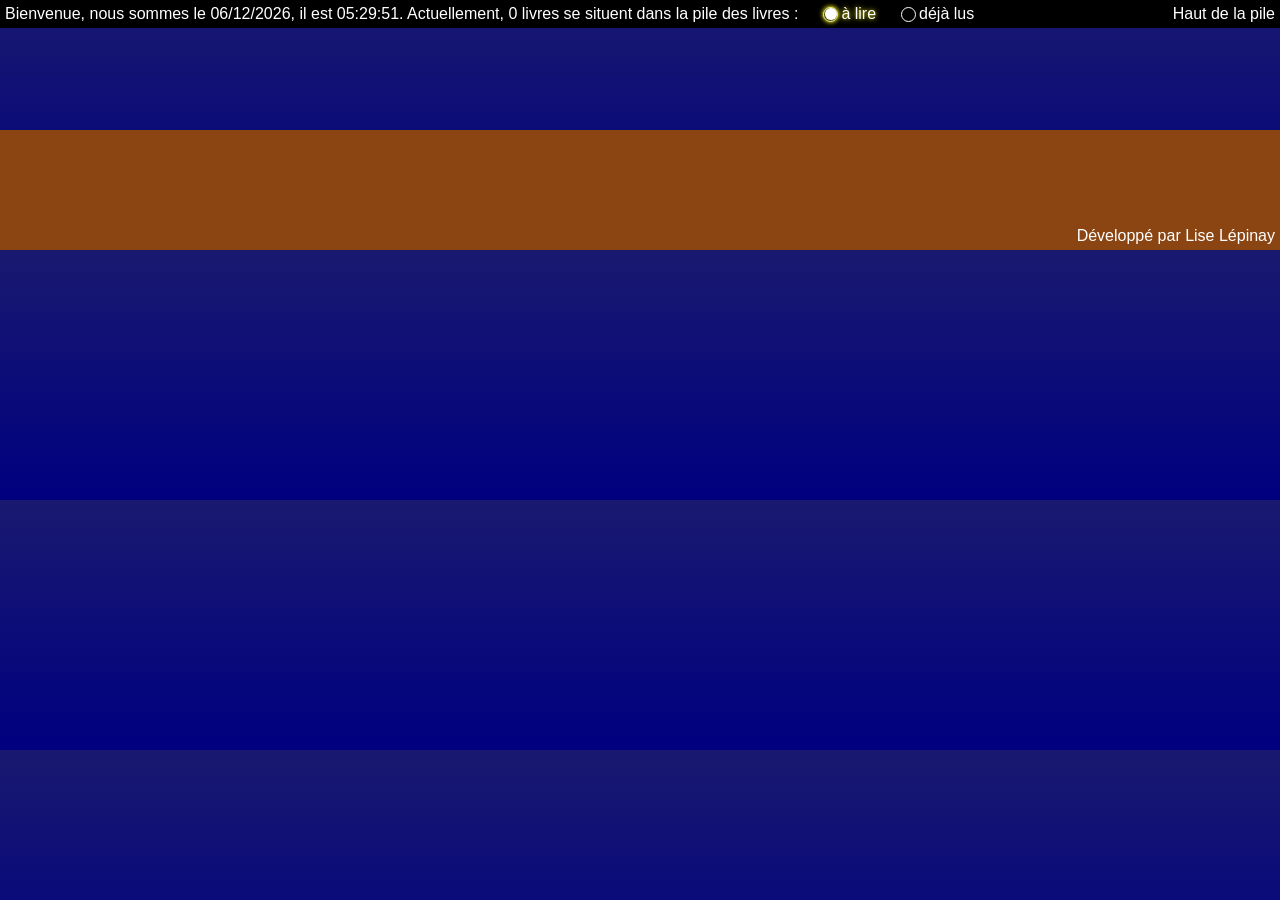
==== already-read.html @ 34c8bd7e "Add HTML structure for already-read page" ====
<!DOCTYPE html>
<html lang="en">

  <head>
    <meta charset="UTF-8">
    <title>ready-to-read-TR</title>
    <link rel="stylesheet" href="./style.css">

  </head>
    
  <body>
  <!-- Google Fonts -->
<head>
<link href="https://fonts.googleapis.com/css2?family=Cinzel:wght@400..900&family=Climate+Crisis:YEAR@1979&family=Cossette+Titre:wght@400;700&family=Henny+Penny&family=National+Park:wght@200..800&display=swap" rel="stylesheet">

  <meta name="viewport" content="width=device-width, initial-scale=1.0">
  
</head>

<header class="header">

  <div class="header-left">
      <span>
    Bienvenue, nous sommes le <span id="datetime"></span>
    Actuellement, <span id="footer-text"></span> livres se situent dans la pile des livres :
  </span>
      
    <label class="nav-item active">
      
  <input type="radio" name="nav" checked>
  <a href="to-read.html">à lire </a>
</label>
    
<label class="nav-item">
  <input type="radio" name="nav">
  <a href="already-read.html">déjà lus</a>
  
</label>
       
  </div>

  <div class="header-right">
    <a href="#">Haut de la pile</a>
  </div>

</header> 
</div>


<div class="library" id="library"></div>

<footer class="footer">

  <div class="footer-left">
  
  </div>

  <div class="footer-right">
    <p>Développé par   <a href="https://instagram.com/pyroliso" target="_blank" rel="noopener noreferrer">
    Lise Lépinay
  </a>
   
  </p>
  </div>

</footer>
    <script  src="./script.js"></script>

  </body>
  
</html>
---- style.css ----
/* GLOBAL */
html, body {
  margin: 0;
  padding: 0;
  overflow-x: hidden;
  width: 100%;
}

body {
  margin: 0;
  font-family: sans-serif;
  transition: background 2s ease;
}

/* MATIN */
body.morning {
  background:
    linear-gradient(
      to bottom,
      skyblue,
      paleturquoise,
      palegoldenrod,
      red,
      midnightblue
    );
}

/* MIDI */
body.noon {
  background:
    linear-gradient(
      to bottom,
      deepskyblue,
      skyblue
    );
}

/* CREPUSCULE */
body.sunset {
  background:
    linear-gradient(
      to bottom,
      midnightblue 0.3%,
      slateblue,
      mediumorchid,
      hotpink,
      coral,
      darkorange
    );
}

/* NUIT */
body.night {
  background:
    linear-gradient(
      to bottom,
      midnightblue,
      navy 
    );
}

html {
  scroll-behavior: smooth;
}

/* HEADER */
.header {
  position: fixed;
  top: 0;
  left: 0;
  width: 100%;
  padding: 5px;
  
  box-sizing: border-box;
  overflow-x: hidden;
  
  display: flex;
  justify-content: space-between;
  align-items: center;
  color: white;

  background: black;
  font-family: sans-serif;
  z-index: 1000;
}

/* LEFT NAV */
.header-left {
  display: flex;
  align-items: center;
  gap: 5px;
}

.header p {
  margin: 0;
}

.header-welcome,
.header-count {
  display: none;
}

/* NAV ITEM */
.nav-item {
  display: flex;
  align-items: center;
  gap: 3px;
  margin-left: 20px;
  cursor: pointer;
}

/* radio */
.nav-item input {
  appearance: none;
  width: 15px;
  height: 15px;
  border: 1px solid white;
  border-radius: 50%;
  position: relative;
  margin: 0;
  vertical-align: middle;
  cursor: pointer;
}

/* cercle rempli */
.nav-item input:checked::before {
  content: "";
  position: absolute;
  width: 12px;
  height: 12px;
  background: white;
  border-radius: 100%;
  top: 50%;
  left: 50%;
  transform: translate(-50%, -50%);
  box-shadow: 0px 0px 5px yellow;
}

/* liens */
.nav-item a {
  text-decoration: none;
  color: white;
}

.nav-item:hover a,
.nav-item.active a {
  text-shadow: 0px 0px 5px yellow;
}

.nav-item:hover input,
.nav-item.active input {
  border-color: white;
  box-shadow: 0px 0px 5px yellow;
}

.header-right a {
  text-decoration: none;
  color: white;
}

.header-right a:hover {
  text-shadow: 0px 0px 5px yellow;
}

.library {
  display: flex;
  flex-direction: column-reverse;
  align-items: center;

  padding: 120px 0 0 0;

  position: relative;
  z-index: 2; /* au-dessus de la table */
  margin-bottom: 10px; /* chevauchement table */
}

/* LIVRE */
.book {
  display: grid;
  grid-template-columns: repeat(3, auto);
  
  width: var(--width, 60%);
  max-width: 1200px;

  /* VARIABLES */
  border: var(--thickness, 10px) solid var(--color);

  transform-origin: bottom;
  box-shadow: 0px 10px 20px rgba(0,0,0,0.2);

  position: relative;
  z-index: 3; /* au-dessus du footer */
}

.book:first-child {
  margin-bottom: -50px;
}

/* hover */
.book:hover {
  transform: rotateX(2deg) translateX(20px); 
  transition: 0.4s ease;
}

/* CELLULES */
.cell {
  background: var(--color);
  padding: 2px;

  border-top: calc(var(--thickness, 10px) / 2) solid var(--color);
  border-bottom: calc(var(--thickness, 10px) / 2) solid var(--color);

  font-size: var(--size, 16px);
  font-family: var(--font, sans-serif);
  color: var(--text-color, black);
}

/* gauche */
.cell:first-child {
  border-left: var(--thickness, 10px) solid var(--color);
  text-align: left;
}

/* centre */
.cell:nth-child(2) {
  text-align: center;
  font-weight: bold;
}

/* droite */
.cell:last-child {
  border-right: var(--thickness, 10px) solid var(--color);
  text-align: right;
}

.footer {
  width: 100%;
  height: 120px;
  background: saddlebrown;

  display: flex;
  justify-content: space-between;
  align-items: flex-end;

  padding: 5px;
  box-sizing: border-box;

  color: white;
}

.footer-left,
.footer-right {
  margin: 0;
}

.footer-left {
  text-align: left;
}

.footer-right {
  text-align: right;
}

.footer p {
  margin: 0;
}

.footer a {
  color: white;
  text-decoration: none;
}

.footer a:hover {
  text-shadow: 0px 0px 5px yellow;
}


@media (max-width: 900px) {

  .header {
    display: grid;
    grid-template-columns: 1fr auto;
    gap: 10px;
    line-height: 1;
    font-size: 10px;

    padding: 5px;
    align-items: start;
  }

  .header-left {
    display: flex;
    flex-direction: column;
    align-items: flex-start;
    gap: 1px;


  }

  .header-right {
    display: flex;
    justify-content: flex-end;
    align-items: flex-start;
    text-align: right;
    line-height: 1;

  }

  .nav-item {
    display: flex;
    align-items: center;
    gap: 4px;
    margin-left: 0;
    line-height: 1;
  }

  .nav-item input {
    width: 11px;
    height: 11px;
    min-width: 11px;
    min-height: 11px;
    flex-shrink: 0;

  }

  .nav-item input:checked::before {
    width: 7px;
    height: 7px;
  }

 

  .library {
    padding-top: 160px;
  }

  .book {
    width: 80% !important;
    max-width: none;
  }

  .cell {
    font-size: 11px !important;
  }

  .footer {
    padding: 3px;
    font-size: 10px;
  }
}
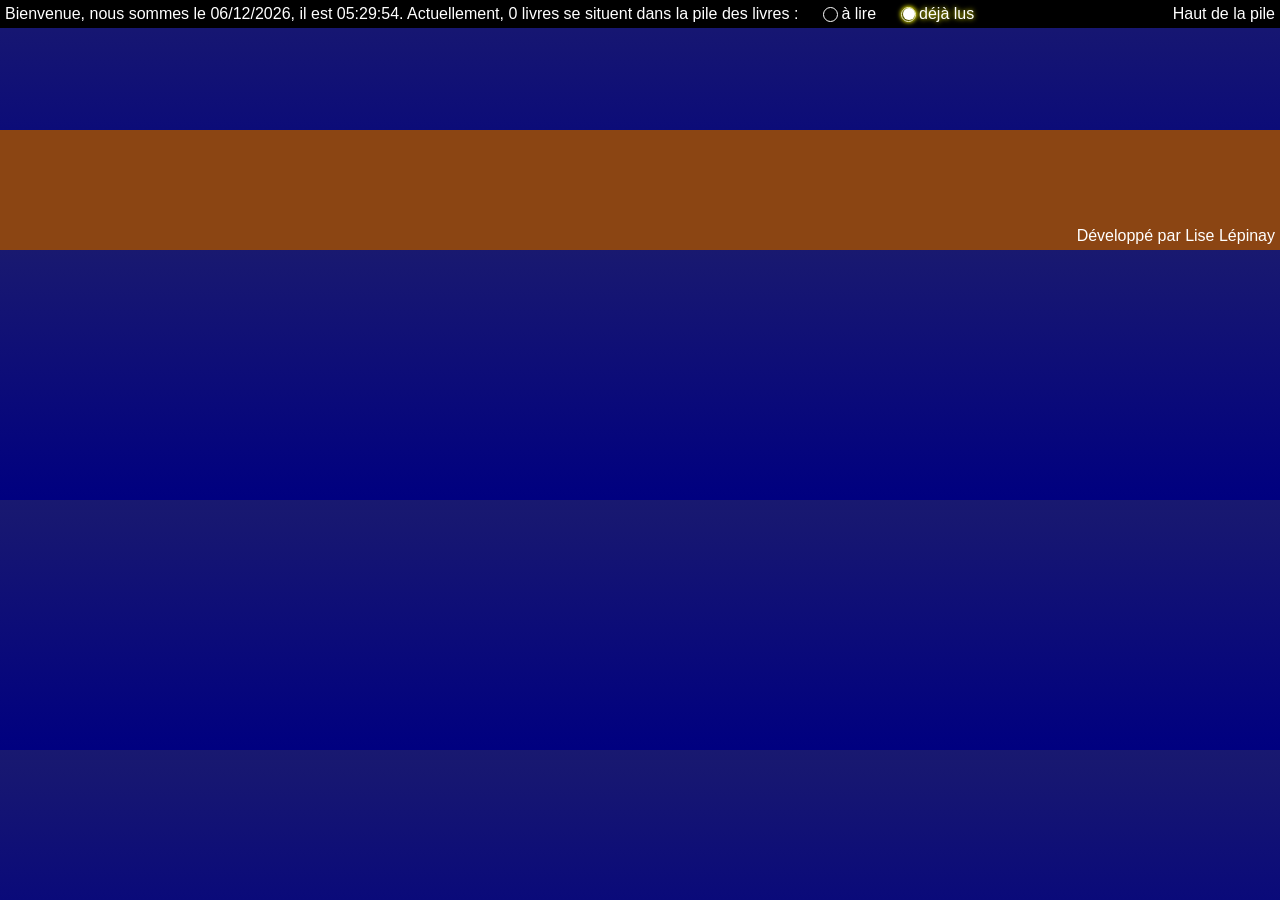
==== commit f4e373f3: "Update navigation labels and radio button states" ====
--- a/already-read.html
+++ b/already-read.html
@@ -25,14 +25,13 @@
     Actuellement, <span id="footer-text"></span> livres se situent dans la pile des livres :
   </span>
       
-    <label class="nav-item active">
-      
-  <input type="radio" name="nav" checked>
+<label class="nav-item">
+  <input type="radio" name="nav">
   <a href="to-read.html">à lire </a>
 </label>
     
-<label class="nav-item">
-  <input type="radio" name="nav">
+      <label class="nav-item active">      
+  <input type="radio" name="nav" checked>
   <a href="already-read.html">déjà lus</a>
   
 </label>
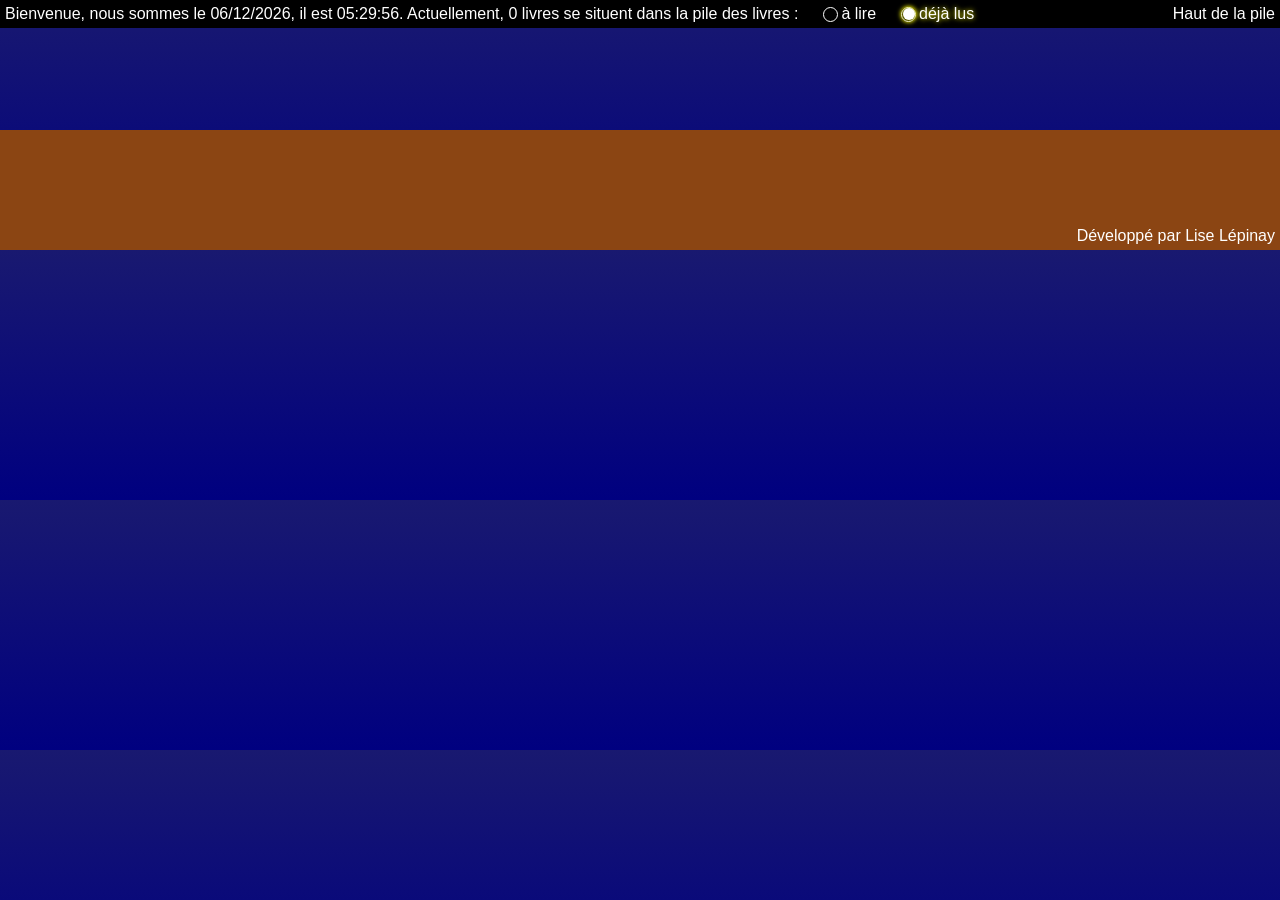
==== commit 173d503a: "Add SHEET_GID constant and reorder scripts" ====
--- a/already-read.html
+++ b/already-read.html
@@ -63,7 +63,11 @@
   </div>
 
 </footer>
-    <script  src="./script.js"></script>
+
+    <script>
+const SHEET_GID = "123456789";
+</script>
+<script src="script.js"></script>
 
   </body>
   
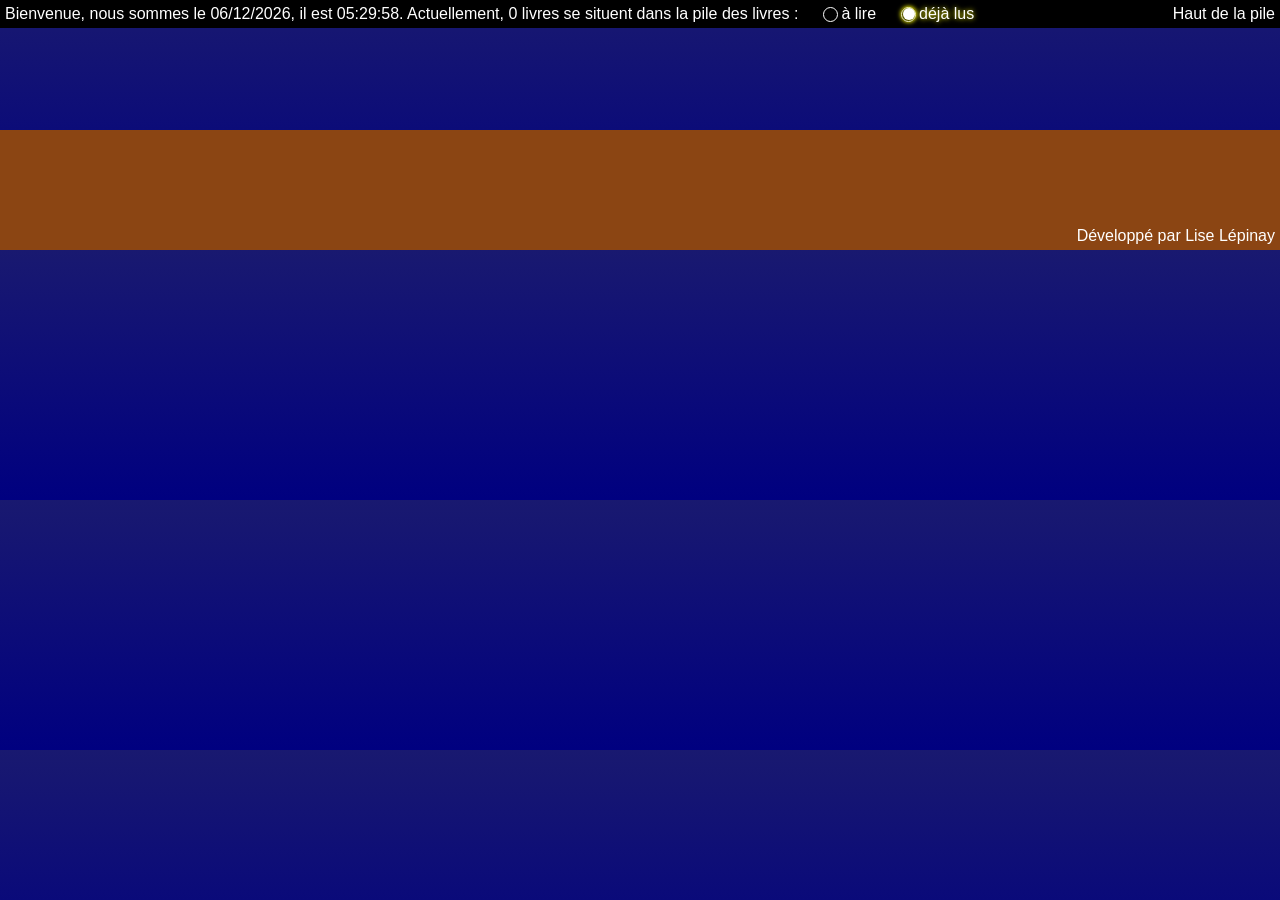
==== commit 549fc091: "Update SHEET_GID value in already-read.html" ====
--- a/already-read.html
+++ b/already-read.html
@@ -65,7 +65,7 @@
 </footer>
 
     <script>
-const SHEET_GID = "123456789";
+const SHEET_GID = "521799180";
 </script>
 <script src="script.js"></script>
 
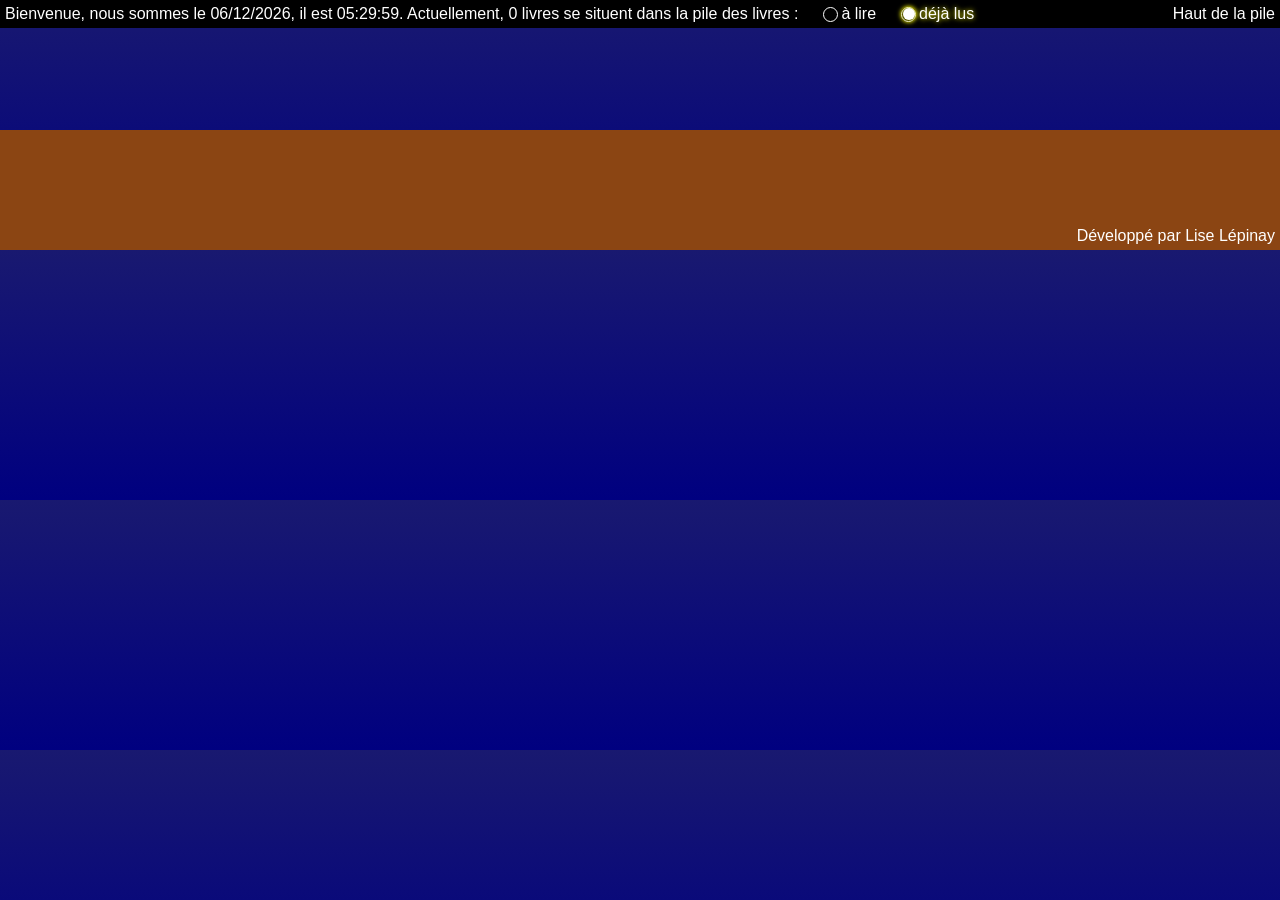
==== commit ef2fe614: "Update link in already-read.html to point to index.html" ====
--- a/already-read.html
+++ b/already-read.html
@@ -27,7 +27,7 @@
       
 <label class="nav-item">
   <input type="radio" name="nav">
-  <a href="to-read.html">à lire </a>
+  <a href="index.html">à lire </a>
 </label>
     
       <label class="nav-item active">      
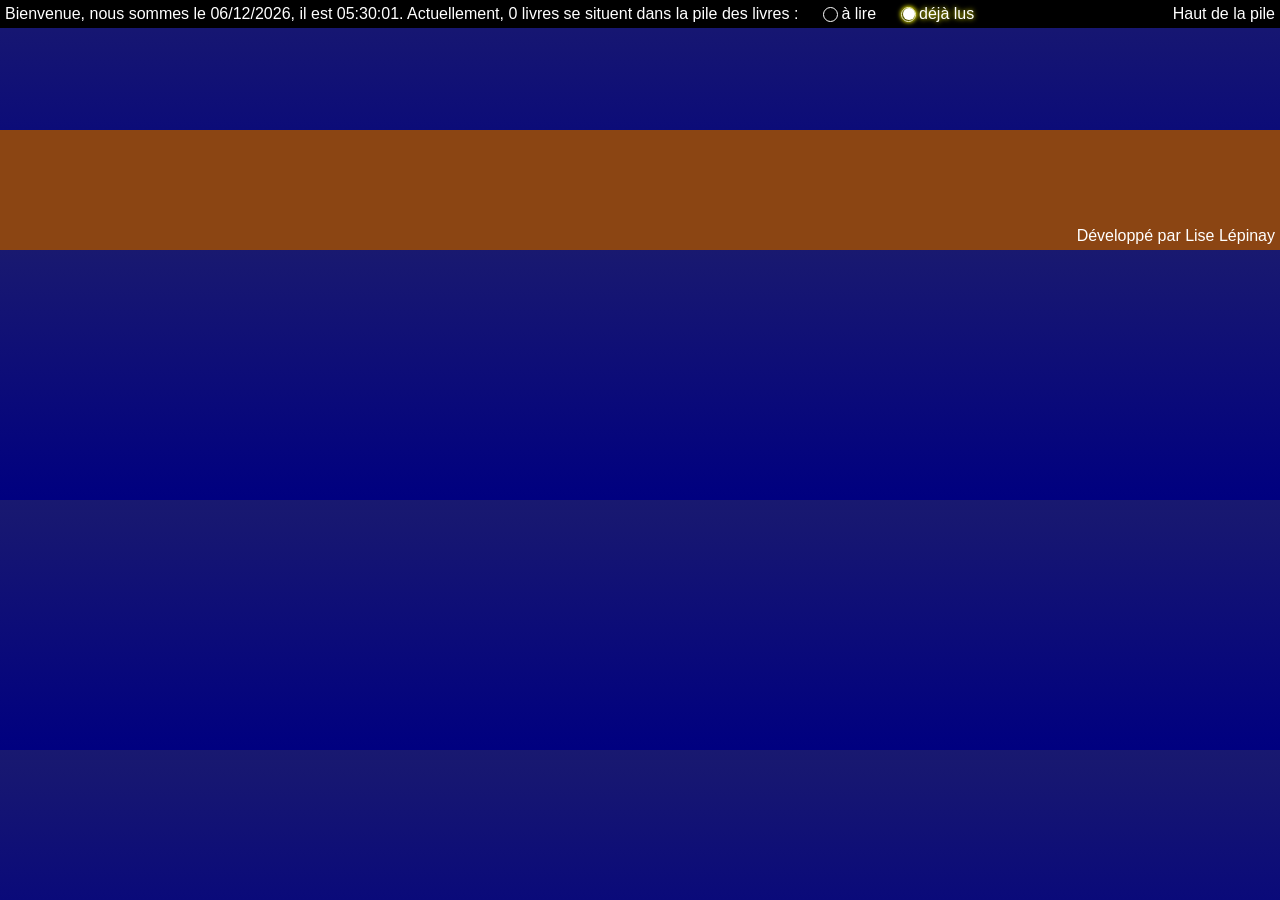
==== commit f1c79ae7: "Update already-read.html" ====
--- a/already-read.html
+++ b/already-read.html
@@ -67,7 +67,7 @@
     <script>
 const SHEET_GID = "521799180";
 </script>
-<script src="script.js"></script>
+<script src="./script.js"></script>
 
   </body>
   
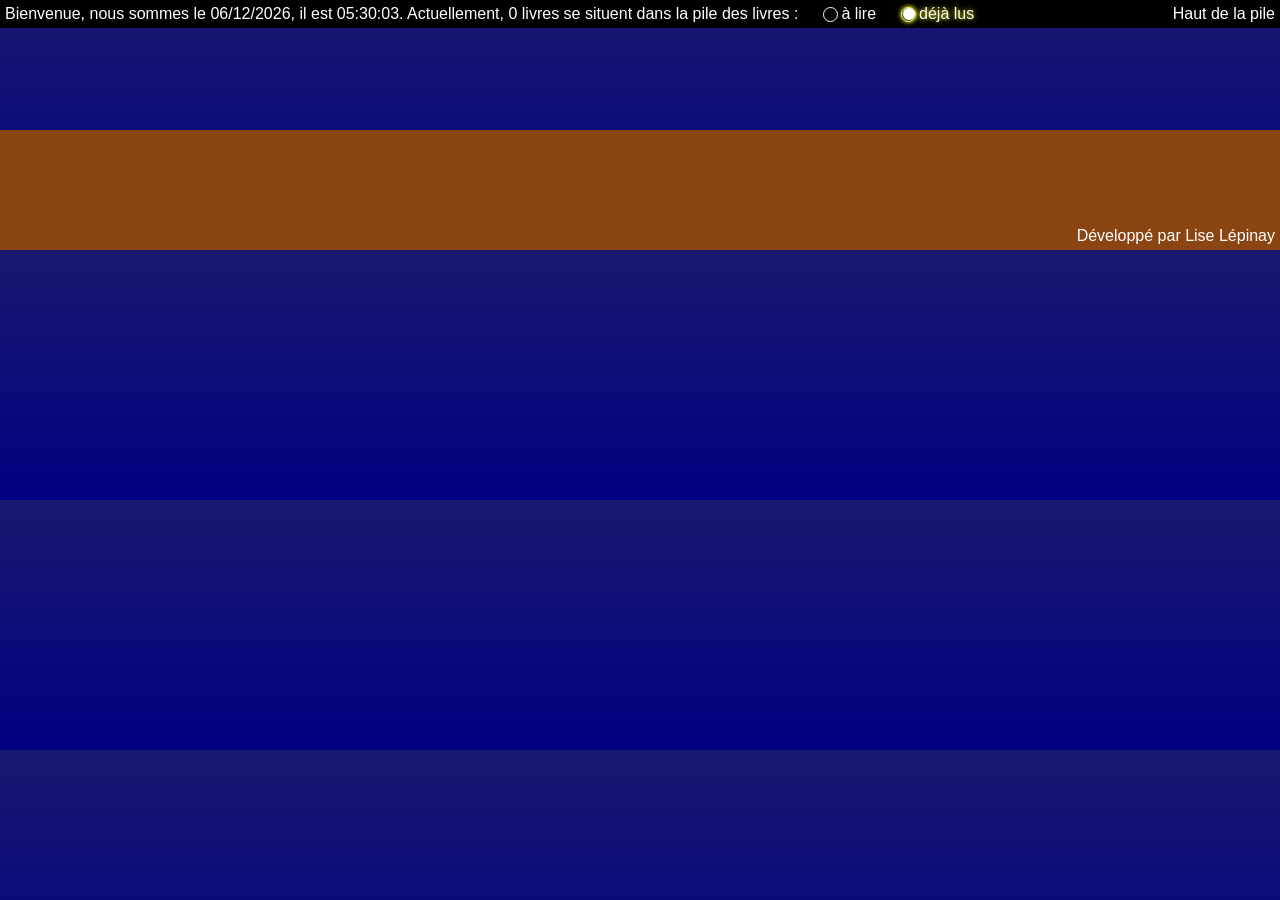
==== commit 3ee239d5: "Fix script source path in already-read.html" ====
--- a/already-read.html
+++ b/already-read.html
@@ -67,7 +67,7 @@
     <script>
 const SHEET_GID = "521799180";
 </script>
-<script src="./script.js"></script>
+<script src="script.js"></script>
 
   </body>
   
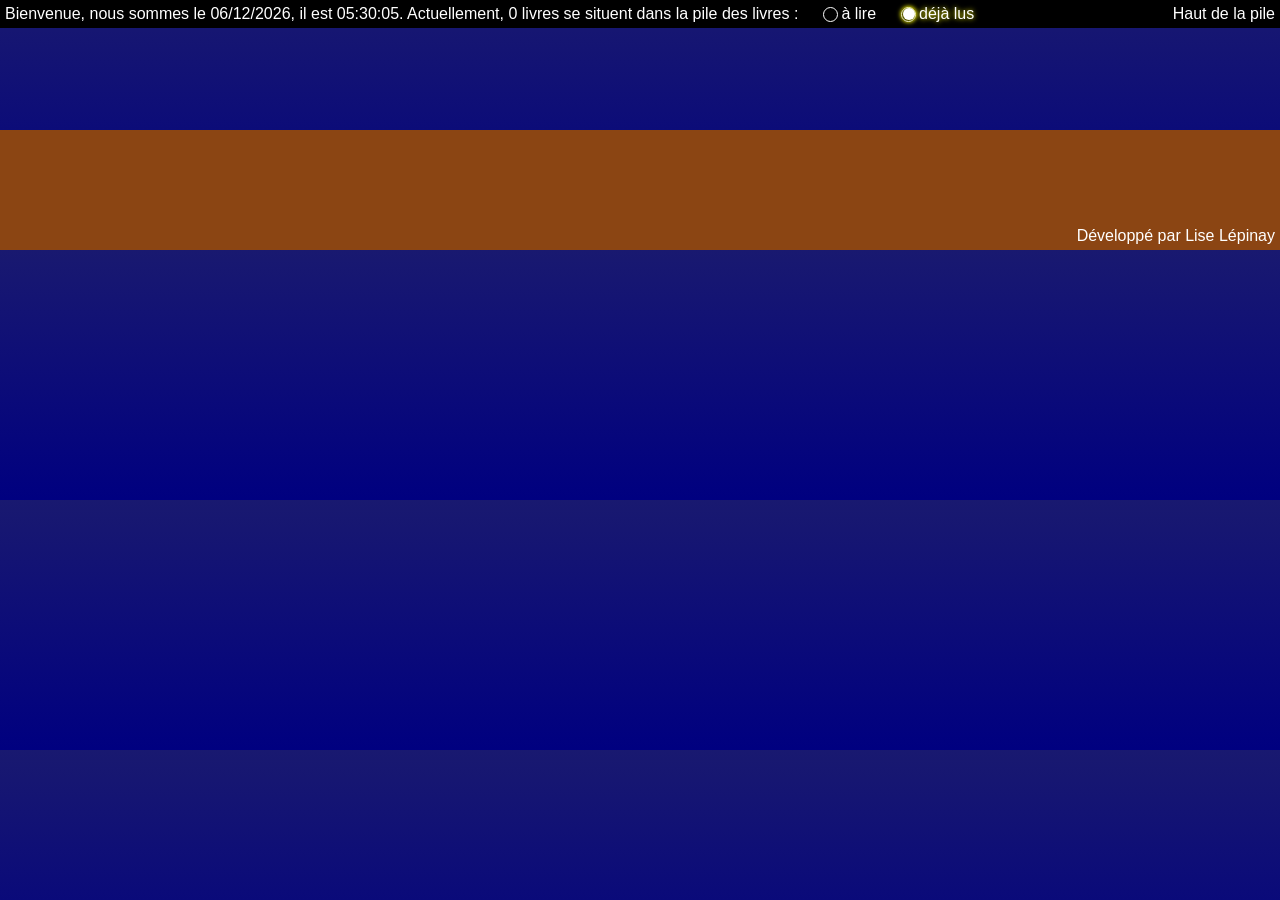
==== commit 77e0d522: "Clean up head section in already-read.html Removed duplicate Google Fonts link and viewport meta tag" ====
--- a/already-read.html
+++ b/already-read.html
@@ -5,18 +5,11 @@
     <meta charset="UTF-8">
     <title>ready-to-read-TR</title>
     <link rel="stylesheet" href="./style.css">
-
+    <link href="https://fonts.googleapis.com/css2?family=Cinzel:wght@400..900&family=Climate+Crisis:YEAR@1979&family=Cossette+Titre:wght@400;700&family=Henny+Penny&family=National+Park:wght@200..800&display=swap" rel="stylesheet">
+    <meta name="viewport" content="width=device-width, initial-scale=1.0">    
   </head>
     
   <body>
-  <!-- Google Fonts -->
-<head>
-<link href="https://fonts.googleapis.com/css2?family=Cinzel:wght@400..900&family=Climate+Crisis:YEAR@1979&family=Cossette+Titre:wght@400;700&family=Henny+Penny&family=National+Park:wght@200..800&display=swap" rel="stylesheet">
-
-  <meta name="viewport" content="width=device-width, initial-scale=1.0">
-  
-</head>
-
 <header class="header">
 
   <div class="header-left">
